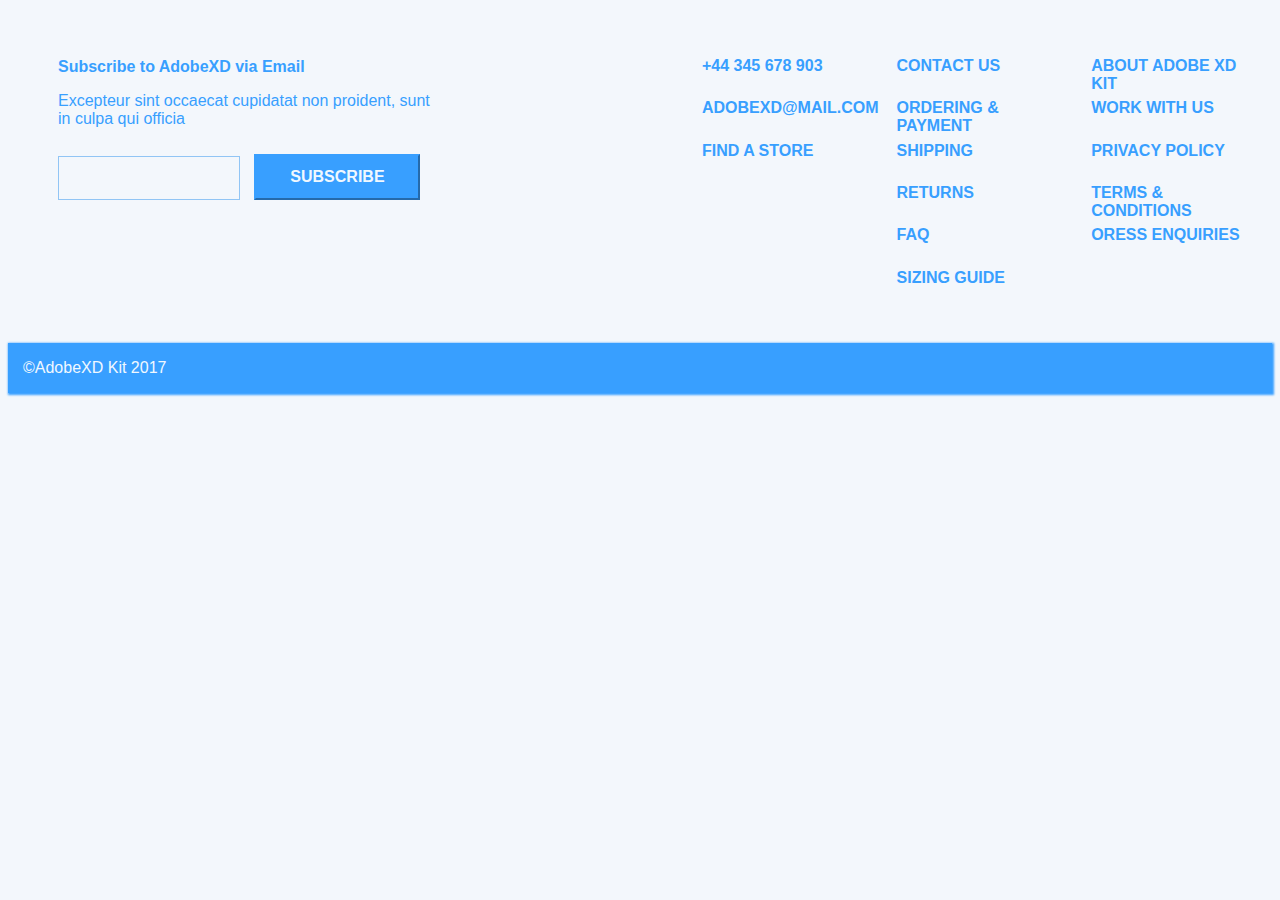
==== footer2.html @ 550cb86b "Footer2 HTML e CSS concluído e att nos cabeçalhos" ====
<!DOCTYPE html>
<html lang="pt-br">

<head>
    <meta charset="UTF-8">
    <meta name="viewport" content="width=device-width, initial-scale=1.0">
    <meta http-equiv="X-UA-Compatible" content="ie=edge">
    <link rel="stylesheet" href="https://use.fontawesome.com/releases/v5.8.2/css/all.css"
        integrity="sha384-oS3vJWv+0UjzBfQzYUhtDYW+Pj2yciDJxpsK1OYPAYjqT085Qq/1cq5FLXAZQ7Ay" crossorigin="anonymous">
    <link rel="stylesheet" href="css/footer2.css">
    <title>Footer</title>
</head>

<body>
    <footer class="rodape">
        <div class="lvl1">
            <div class="lvl1-1">
                <p id="sub">Subscribe to AdobeXD via Email</p>
                <p>Excepteur sint occaecat cupidatat non proident, sunt <br>
                    in culpa qui officia
                </p>
                <input type="text" placeholder="Email Addres">
                <button type="button" >subscribe</button>
            </div>

            <ul id="l1">
                <li>+44 345 678 903</li>
                <li>adobexd@mail.com</li>
                <li>find a store</li>
            </ul>
            <ul id="l2">
                <li>contact us</li>
                <li>ordering & payment</li>
                <li>shipping</li>
                <li>returns</li>
                <li>faq</li>
                <li>sizing guide</li>

            </ul>
            <ul id="l3">
                <li>about adobe xd kit</li>
                <li>work with us</li>
                <li>privacy policy</li>
                <li>terms & conditions</li>
                <li>oress enquiries</li>
            </ul>

        </div>
        <div class="lvl2">
            <p>©AdobeXD Kit 2017</p>
            <div class="logos">
                <i class="fab fa-instagram fa-1x"></i>
                <i class="fab fa-twitter fa-1x"></i>
                <i class="fab fa-facebook-f fa-1x"></i>
            </div>
        </div>
    </footer>

</body>

</html>
---- css/footer2.css ----
body{
    background-color: rgb(243, 247, 252);
}
    .rodape{
        font-family: Arial, Helvetica, sans-serif;
        width: 100%;
        height: 17vh;
    }
    .rodape .lvl1{
        
        display: flex;
        padding: 50px;
    }
    .rodape .lvl1 p, ul li, input::-webkit-input-placeholder{
        color: rgb(56, 159, 255);
    }
    .rodape .lvl1 input{
        display: inline-flex;
        padding: 0px 15px;
        height: 42px;
        width: 150px;
        background-color: rgb(243, 247, 252);
        border: 1px solid rgb(145, 197, 245);
    }
    input::-webkit-input-placeholder{
        /* Padding 0 aqui*/
        padding: 0px;
        width: 0px;
    }
    .rodape .lvl1 button{
        box-sizing: content-box;
        color: aliceblue;
        background-color: rgb(56, 159, 255);
        border-color: rgb(56, 159, 255);
        margin: 10px;
        height: 40px;
        width: 150px;
        text-transform: uppercase;
        font-weight: bold;
        font-size: 1rem;
    }
    .rodape .lvl1 #sub{
        display: inline;
        font-weight: bold;
    }
    .rodape .lvl1 ul{
        display: inline;
        position: relative;;
        margin: -10px;
        left: 30%;

    }
    .rodape ul li{
        height: 25px;
        position: relative;
        text-transform: uppercase;
        list-style-type: none;
        padding: 5%;
        font-weight: bold;
    }
    
    .rodape .lvl2{
        display: flex;
        box-shadow: 1px 1px 2px 1px rgb(56, 159, 255);
        background-color: rgb(56, 159, 255);
        justify-content: space-between;
        width: 100%;
        margin: auto;
    }
    .rodape .lvl2 p{
        color: aliceblue;
        padding: 0px 15px;
    }
    .rodape .lvl2 .logos i{
        width: 50px;
        padding: 15px 0px;
        color: white;
    }

@media(max-width:1520px){

    .rodape .lvl1{
        display: flex;
    }
    .rodape .lvl1 #l3, #l2, #l1{
        position: relative;
        margin: -10px;
        left: 25%;
        width: 15%;
    }
}
@media(max-width:1339px){

    .rodape .lvl1{
        display: flex;
    }
    .rodape .lvl1 #l3, #l2, #l1{
        position: relative;
        margin: -10px;
        left: 20%;
        width: 15%;
    }
}
@media(max-width:1225px){

    .rodape .lvl1{
        display: flex;
    }
    .rodape .lvl1 #l3, #l2, #l1{
        display: inline;
        justify-content: space-between;
        position: relative;
        margin: 10px;
        left: 5%;
        width: 15%;
        padding: auto;
    }
}
@media(max-width:1045px){

    .rodape .lvl1{
        display: flex;
    }
    .rodape .lvl1 #l3, #l2, #l1{
        display: inline;
        justify-content: space-between;
        position: relative;
        margin: 5px;
        left: 1%;
        width: 15%;
        padding: auto;
    }
}
@media(max-width:1012px){

    .rodape .lvl1{
        display: flex;
    }
    .rodape .lvl1 #l3, #l2, #l1{
        display: inline;
        justify-content: space-between;
        position: relative;
        margin: 2px;
        left: 1%;
        width: 15%;
        padding: auto;
    }
}
@media(max-width:1005px){
    .rodape .lvl1{
        display: inline;
        padding: -90%;

    }
    .rodape .lvl1 ul li{
        justify-content: none;
        position: relative;
        height: 0px;
        /* Margin-top: Diminuie o espaçamento entre li */
        margin-top: -7%;
    }
    
}
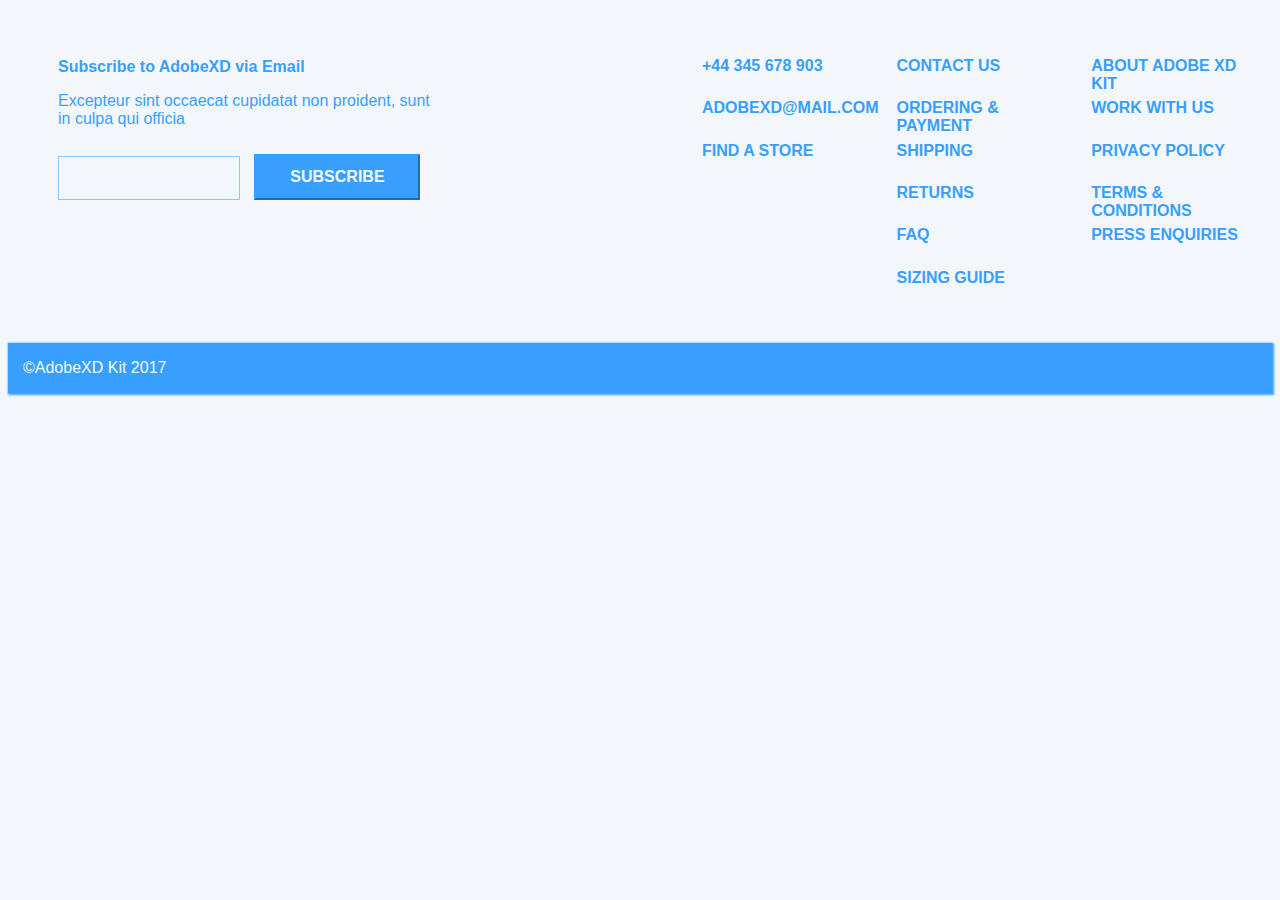
==== commit 335a7248: "Correção de palavra no footer2 e ajuste no Header4" ====
--- a/footer2.html
+++ b/footer2.html
@@ -42,7 +42,7 @@
                 <li>work with us</li>
                 <li>privacy policy</li>
                 <li>terms & conditions</li>
-                <li>oress enquiries</li>
+                <li>press enquiries</li>
             </ul>
 
         </div>
